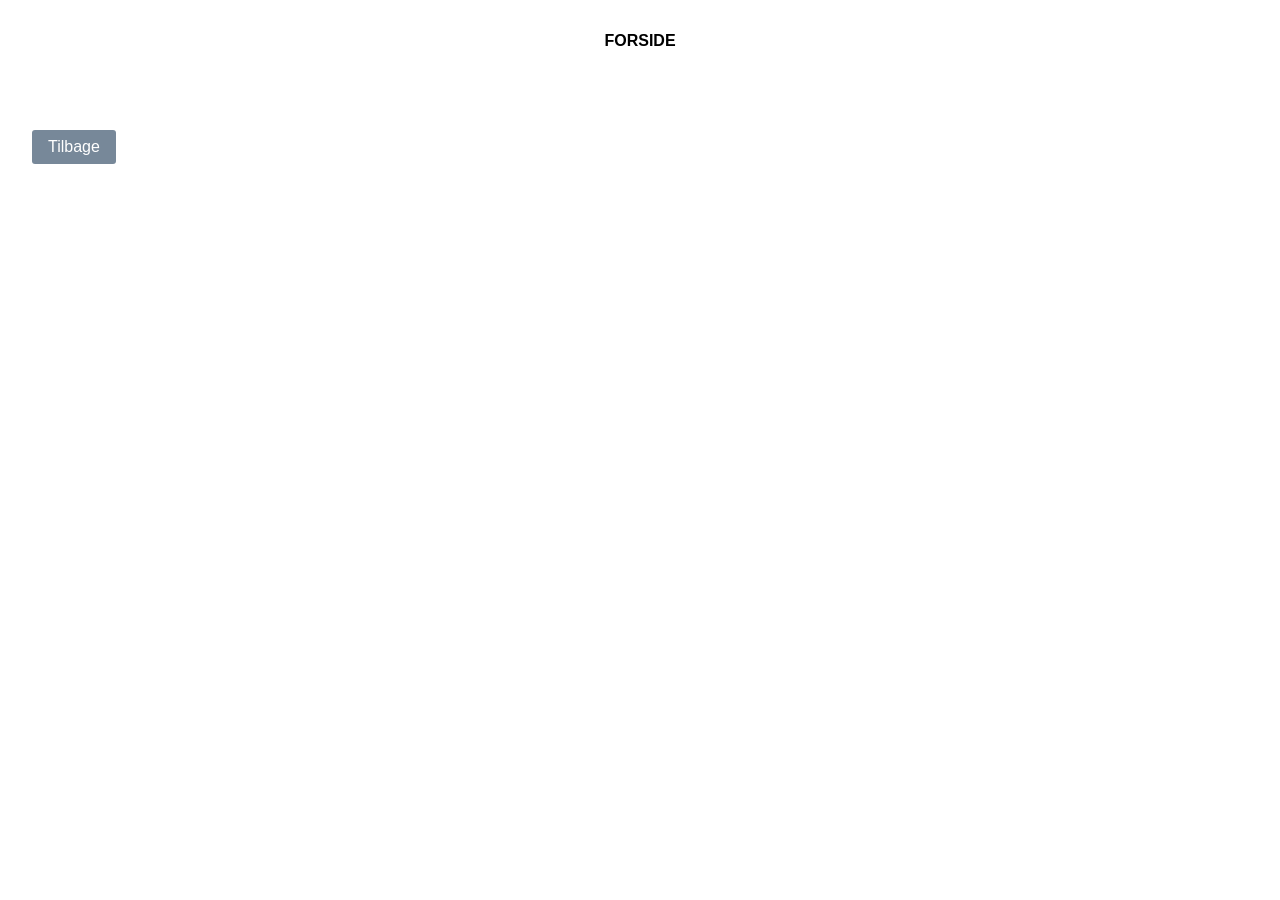
==== kategori.html @ c79dcce1 "Index mm" ====
<!doctype html>
<html lang="da">
  <head>
    <meta charset="UTF-8" />
    <meta name="viewport" content="width=device-width, initial-scale=1.0" />
    <link rel="stylesheet" href="style.css" />
    <title>Document</title>
  </head>
  <body>
    <header>
      <nav>
        <a href="index.html">Forside</a>
      </nav>
    </header>
    <main>
      <button class="tilbageknap">Tilbage</button>
      <h1 class="titel"></h1>
      <section class="produktliste"></section>
    </main>
    <footer></footer>
    <script src="kategori.js"></script>
  </body>
</html>
---- style.css ----
* {
  margin: 0;
  padding: 0;
  font-family: sans-serif;
}

.produktliste {
  display: grid;
  grid-template-columns: 1fr 1fr;
  gap: 1rem;
}
.card {
  display: grid;
  grid-template-rows: subgrid;
  grid-row: span 7;
  gap: 1rem;
  background-color: rgb(249, 249, 249);
  padding: 1rem 1rem 2rem 1rem;
  border-radius: 5px;

  img {
    width: 100%;
    height: 100%;
    object-fit: cover;
    aspect-ratio: 3/2;
  }
}

@media (min-width: 800px) {
  .produktliste {
    grid-template-columns: 1fr 1fr 1fr;
  }
}

.link {
  text-decoration: none;
  color: black;
  font-family: sans-serif;
}

.produktdetaljer .card {
  display: grid;
  grid-template-columns: 1fr 1fr;
}

header {
  margin: 1rem 2rem;
  padding: 1rem 0rem 2rem 0rem;
  display: flex;
  justify-content: space-around;
}
header a {
  text-decoration: none;
  margin: 2rem 1rem;
  font-weight: 600;
  color: black;
  text-transform: uppercase;
}

header a:hover {
  text-decoration: underline;
}

#tilbageknap {
  margin-bottom: 1rem;
}

main {
  margin: 2rem;
}

.kategoriliste {
  display: grid;
  grid-template-columns: 1fr 1fr;
  gap: 1rem;
}

@media (min-width: 800px) {
  .kategoriliste {
    grid-template-columns: 1fr 1fr 1fr;
  }
}

.kategoricard {
  display: grid;
  grid-template-rows: subgrid;
  grid-row: span 7;
  gap: 2rem;
  background-color: rgb(235, 234, 234);
  padding: 2rem;
  border-radius: 5px;
  text-align: center;
}

button {
  background-color: lightslategrey;
  color: white;
  padding: 0.5rem 1rem;
  border: none;
  border-radius: 3px;
  cursor: pointer;
  font-size: 1rem;
  margin: 1rem 0;
}

button:hover {
  background-color: rgb(151, 164, 178);
}

h1 {
  margin: 1rem 0 2rem 0;
}
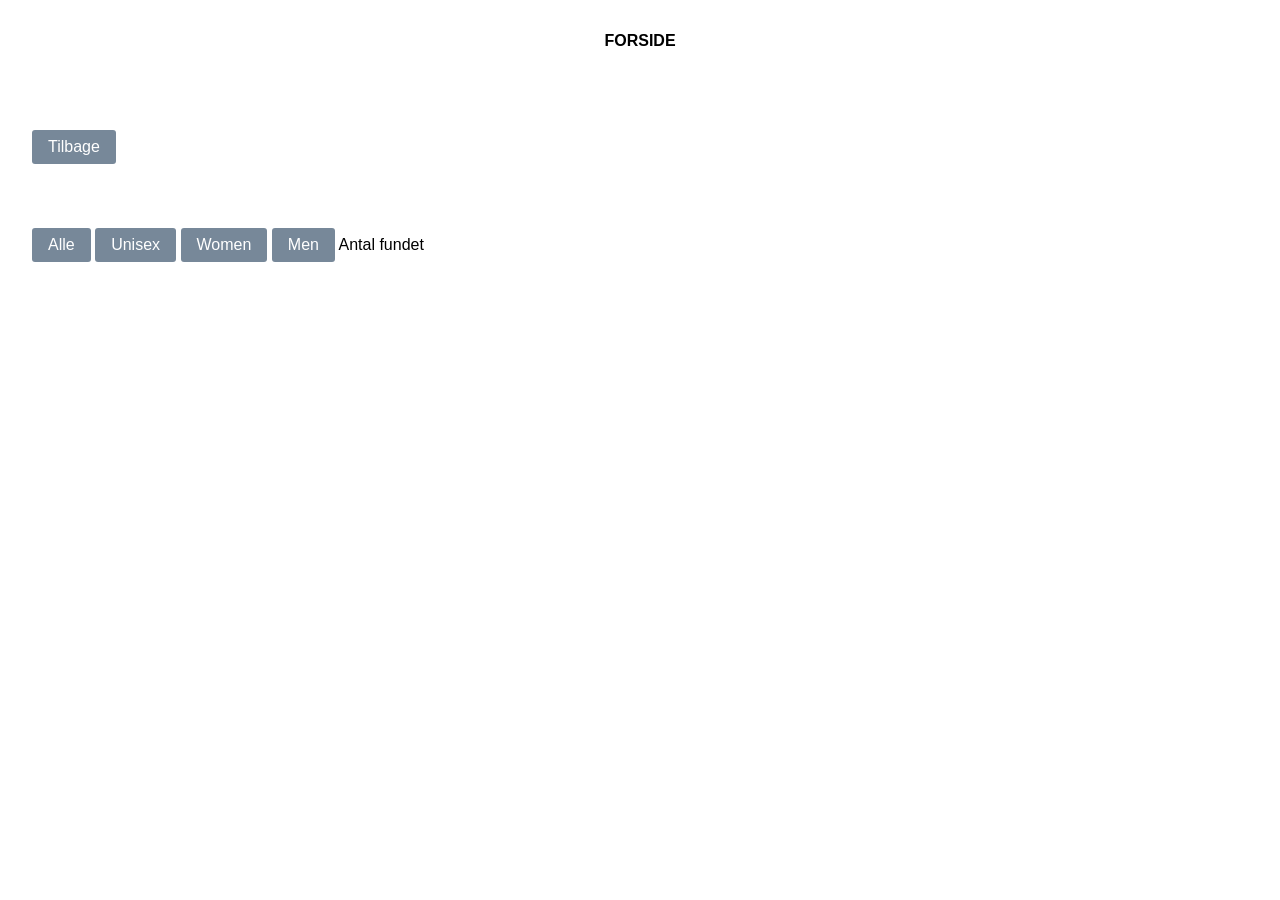
==== commit 56cc12be: "filtrering" ====
--- a/kategori.html
+++ b/kategori.html
@@ -15,6 +15,13 @@
     <main>
       <button class="tilbageknap">Tilbage</button>
       <h1 class="titel"></h1>
+
+      <nav class="filtre-nav">
+        <button>Alle</button>
+        <button>Unisex</button>
+        <button>Women</button>
+        <button>Men</button> <span>Antal</span> fundet
+      </nav>
       <section class="produktliste"></section>
     </main>
     <footer></footer>
--- a/style.css
+++ b/style.css
@@ -110,3 +110,7 @@
 h1 {
   margin: 1rem 0 2rem 0;
 }
+
+.filtre-nav {
+  margin-bottom: 2rem;
+}
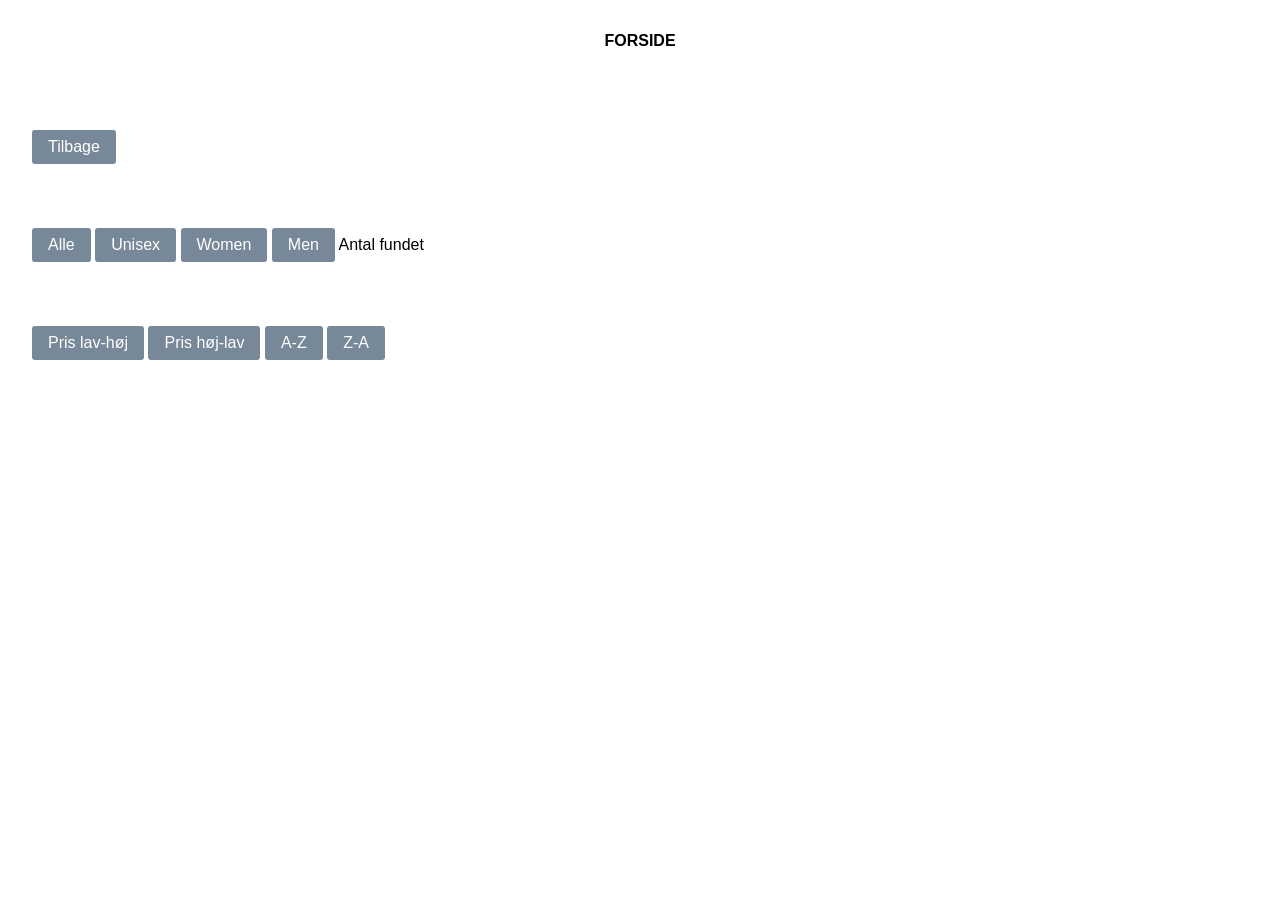
==== commit d7140240: "Sortering og betinget visning" ====
--- a/kategori.html
+++ b/kategori.html
@@ -22,6 +22,14 @@
         <button>Women</button>
         <button>Men</button> <span>Antal</span> fundet
       </nav>
+
+      <nav class="sortering">
+        <button>Pris lav-høj</button>
+        <button>Pris høj-lav</button>
+        <button>A-Z</button>
+        <button>Z-A</button>
+      </nav>
+
       <section class="produktliste"></section>
     </main>
     <footer></footer>
--- a/style.css
+++ b/style.css
@@ -114,3 +114,21 @@
 .filtre-nav {
   margin-bottom: 2rem;
 }
+
+.tilbudslabel {
+  background-color: red;
+  padding: 0.5rem 0.7rem;
+  color: white;
+  display: inline-block;
+  width: fit-content;
+}
+
+.førpris {
+  text-decoration: line-through;
+  color: grey;
+}
+
+.udsolgt {
+  filter: grayscale(1);
+  opacity: 0.5;
+}
